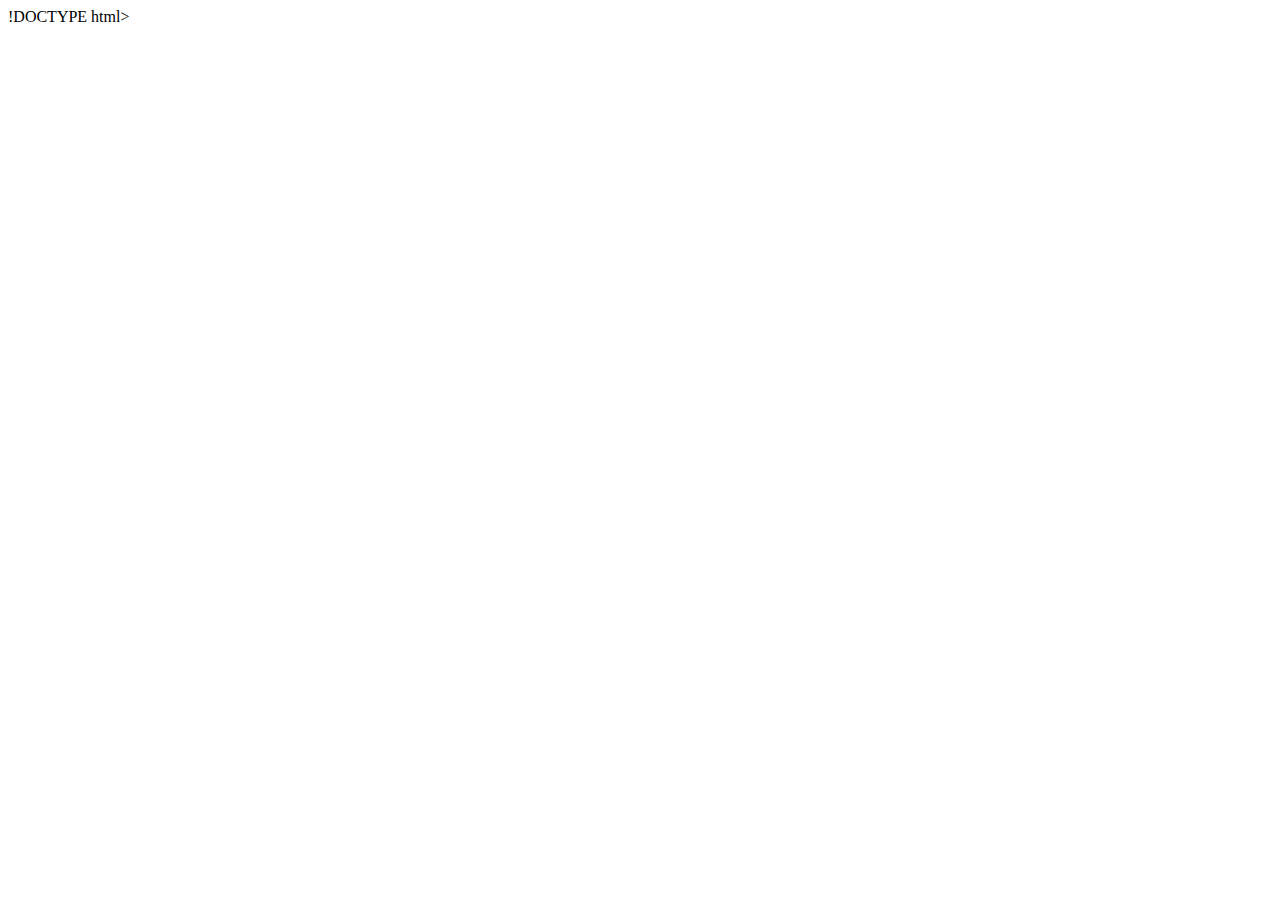
==== onepage.html @ 9f056f94 "Update onepage.html" ====
!DOCTYPE html>
<html lang="fr">
  <head>
    <script type="text/javascript" src="dynamisme.js"></script>
<link rel="stylesheet" href="css/style.css" type="text/css" media="screen"/>
    <meta charset="utf-8">
    <title>projet intégration web</title>
    
  </head>
  <body>
     <!-- Navigation -->
    <nav class="navbar">
     
    </nav>
   <!-- Rubrique1 -->
  <section class="rubrique1">
        
    </section>
    <!-- Rubrique2 -->
     <section class="rubrique2">
        
    </section>
       <!-- Rubrique3 -->
     <section class="rubrique3">
        
    </section>
       <!-- Footer -->
    <footer>
    </footer>
  </body>
</html>
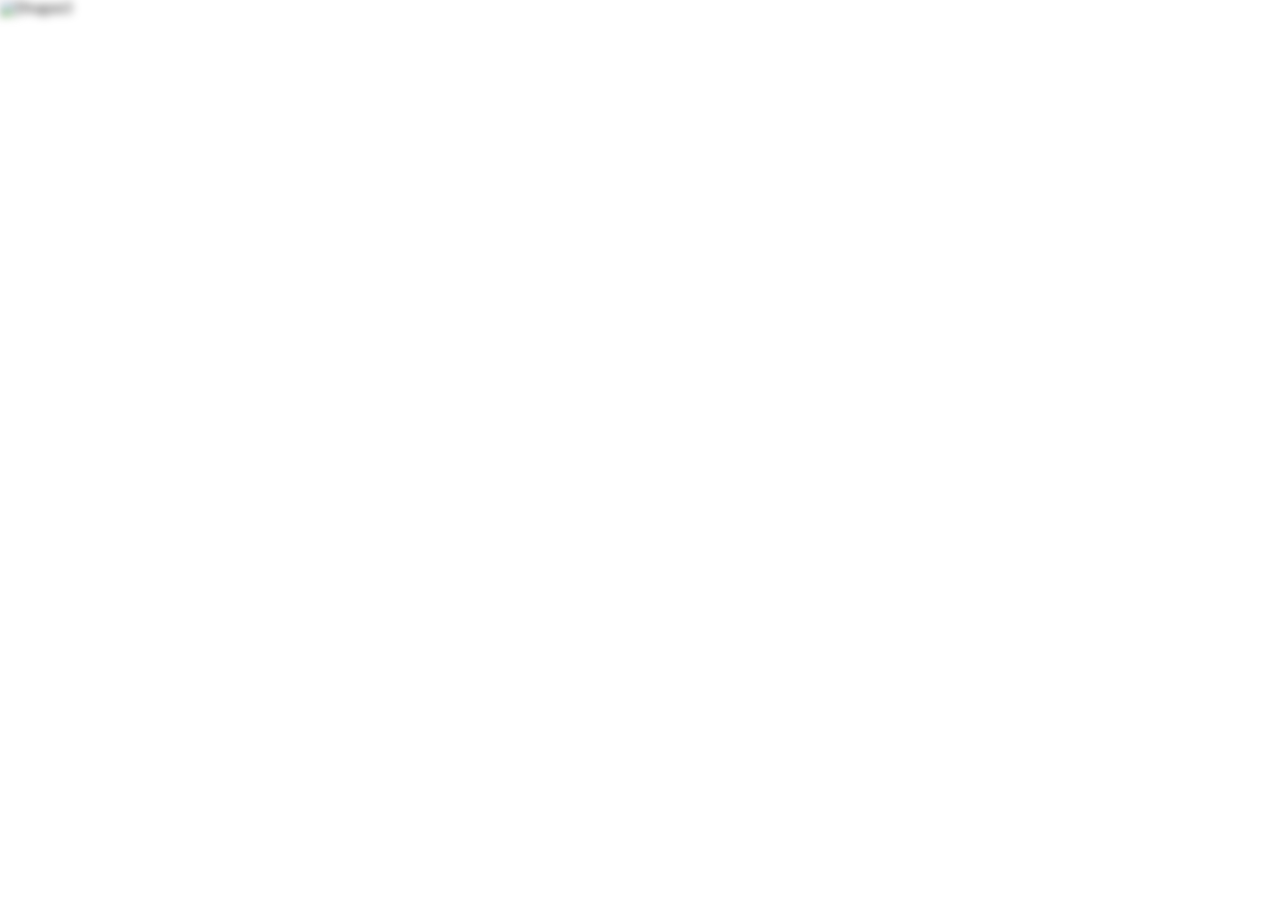
==== commit e6d7548f: "Add files via upload" ====
--- a/onepage.html
+++ b/onepage.html
@@ -1,17 +1,16 @@
-!DOCTYPE html>
+<!DOCTYPE html>
 <html lang="fr">
   <head>
     <script type="text/javascript" src="dynamisme.js"></script>
-<link rel="stylesheet" href="css/style.css" type="text/css" media="screen"/>
+<link rel="stylesheet" href="style.css" type="text/css" media="screen"/>
     <meta charset="utf-8">
     <title>projet intégration web</title>
     
   </head>
   <body>
-     <!-- Navigation -->
-    <nav class="navbar">
-     
-    </nav>
+    <header>
+	<img class="logo" src="Logo.jpg" alt="Dragon3">
+
    <!-- Rubrique1 -->
   <section class="rubrique1">
         
@@ -24,6 +23,10 @@
      <section class="rubrique3">
         
     </section>
+    <!-- Rubrique3 -->
+     <section class="rubrique3">
+        
+    </section>
        <!-- Footer -->
     <footer>
     </footer>
--- a/style.css
+++ b/style.css
@@ -0,0 +1,61 @@
+/* http://meyerweb.com/eric/tools/css/reset/ 
+   v2.0 | 20110126
+   License: none (public domain)
+*/
+
+html, body, div, span, applet, object, iframe,
+h1, h2, h3, h4, h5, h6, p, blockquote, pre,
+a, abbr, acronym, address, big, cite, code,
+del, dfn, em, img, ins, kbd, q, s, samp,
+small, strike, strong, sub, sup, tt, var,
+b, u, i, center,
+dl, dt, dd, ol, ul, li,
+fieldset, form, label, legend,
+table, caption, tbody, tfoot, thead, tr, th, td,
+article, aside, canvas, details, embed, 
+figure, figcaption, footer, header, hgroup, 
+menu, nav, output, ruby, section, summary,
+time, mark, audio, video {
+	margin: 0;
+	padding: 0;
+	border: 0;
+	font-size: 100%;
+	font: inherit;
+	vertical-align: baseline;
+}
+/* HTML5 display-role reset for older browsers */
+article, aside, details, figcaption, figure, 
+footer, header, hgroup, menu, nav, section {
+	display: block;
+}
+body {
+	line-height: 1;
+}
+ol, ul {
+	list-style: none;
+}
+blockquote, q {
+	quotes: none;
+}
+blockquote:before, blockquote:after,
+q:before, q:after {
+	content: '';
+	content: none;
+}
+table {
+	border-collapse: collapse;
+	border-spacing: 0;
+}
+header { 
+  margin:0;
+  padding:0;
+  background: url(image/affiche.jpg) no-repeat center fixed; 
+  -webkit-background-size: cover; 
+  background-size: cover; 
+  height:100vh;
+  blur(5px);
+      -webkit-filter: blur(5px);
+      -moz-filter: blur(5px);
+      -o-filter: blur(5px);
+      -ms-filter: blur(5px);
+}
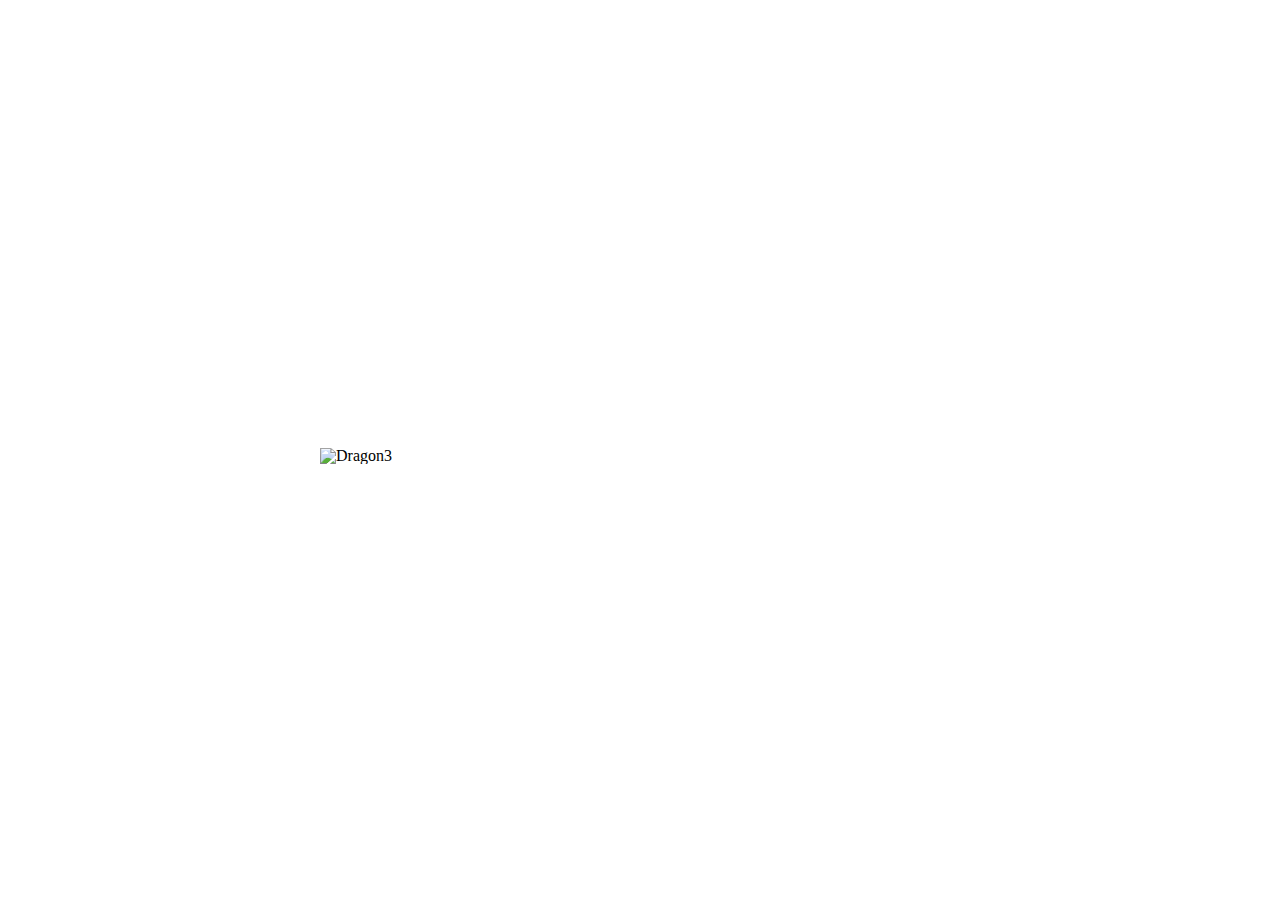
==== commit bb15279b: "Add files via upload" ====
--- a/onepage.html
+++ b/onepage.html
@@ -9,7 +9,7 @@
   </head>
   <body>
     <header>
-	<img class="logo" src="Logo.jpg" alt="Dragon3">
+	<img class="logo" src="image/Logo.png" alt="Dragon3"></header>
 
    <!-- Rubrique1 -->
   <section class="rubrique1">
--- a/style.css
+++ b/style.css
@@ -47,15 +47,16 @@
 	border-spacing: 0;
 }
 header { 
+
+	  z-index:-1;
   margin:0;
   padding:0;
   background: url(image/affiche.jpg) no-repeat center fixed; 
   -webkit-background-size: cover; 
   background-size: cover; 
   height:100vh;
-  blur(5px);
-      -webkit-filter: blur(5px);
-      -moz-filter: blur(5px);
-      -o-filter: blur(5px);
-      -ms-filter: blur(5px);
+  
 }
+body > header > img{width:50vw;
+margin-top:35%;
+margin-left:25%;}
